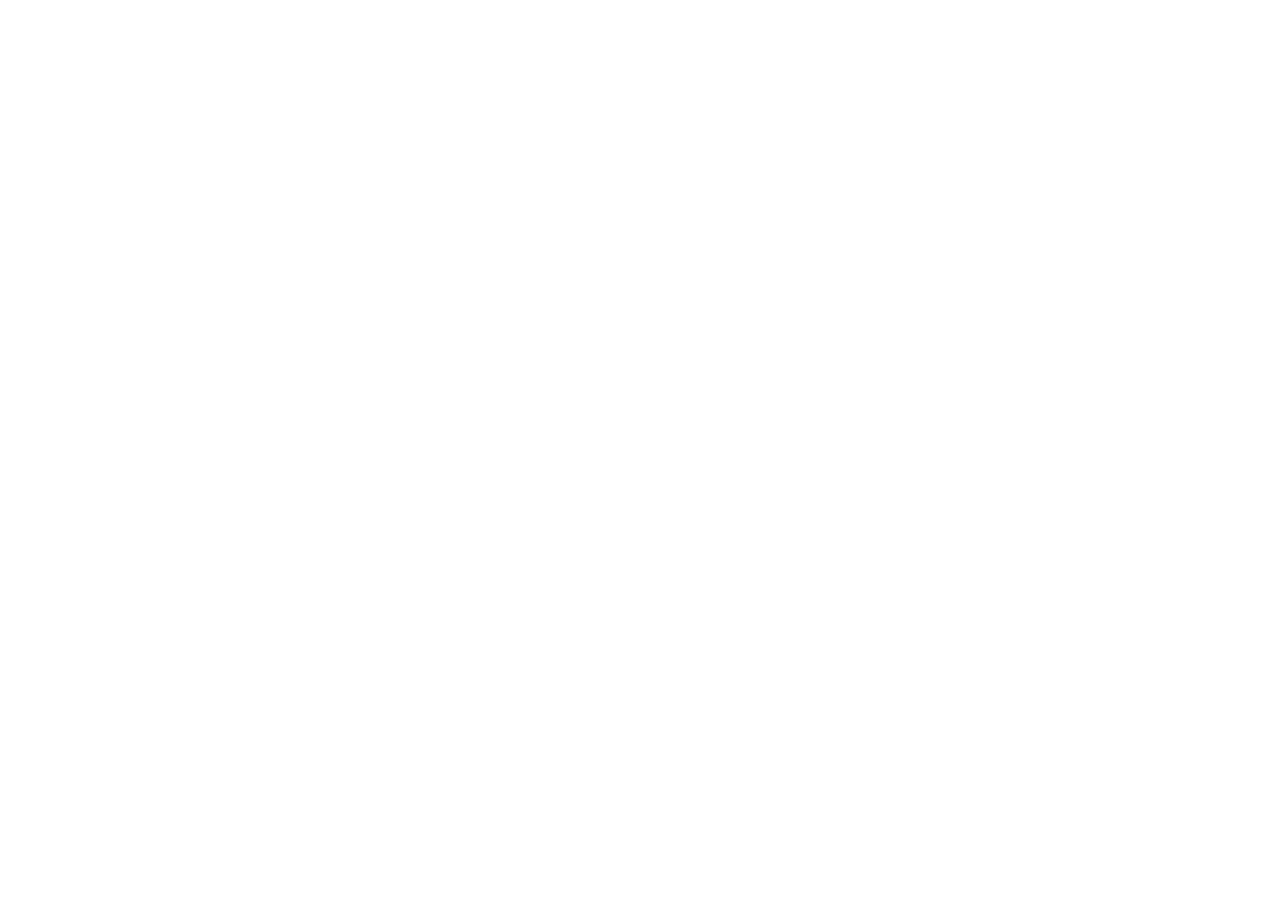
==== index.html @ 572b8a45 "First Upload" ====
<!DOCTYPE html>

<html>

<head>
<meta charset="UTF-8" />
<title>LA Quiz</title>
<link href="main.css" type="text/css" rel="stylesheet"/>
</head>


<body>




<script type="application/javascript" src="jquery-1.10.2.js"></script>
<script type="application/javascript" src="application.js"></script>
</body>

</html>
---- main.css ----
@charset "UTF-8";
/* CSS Document */
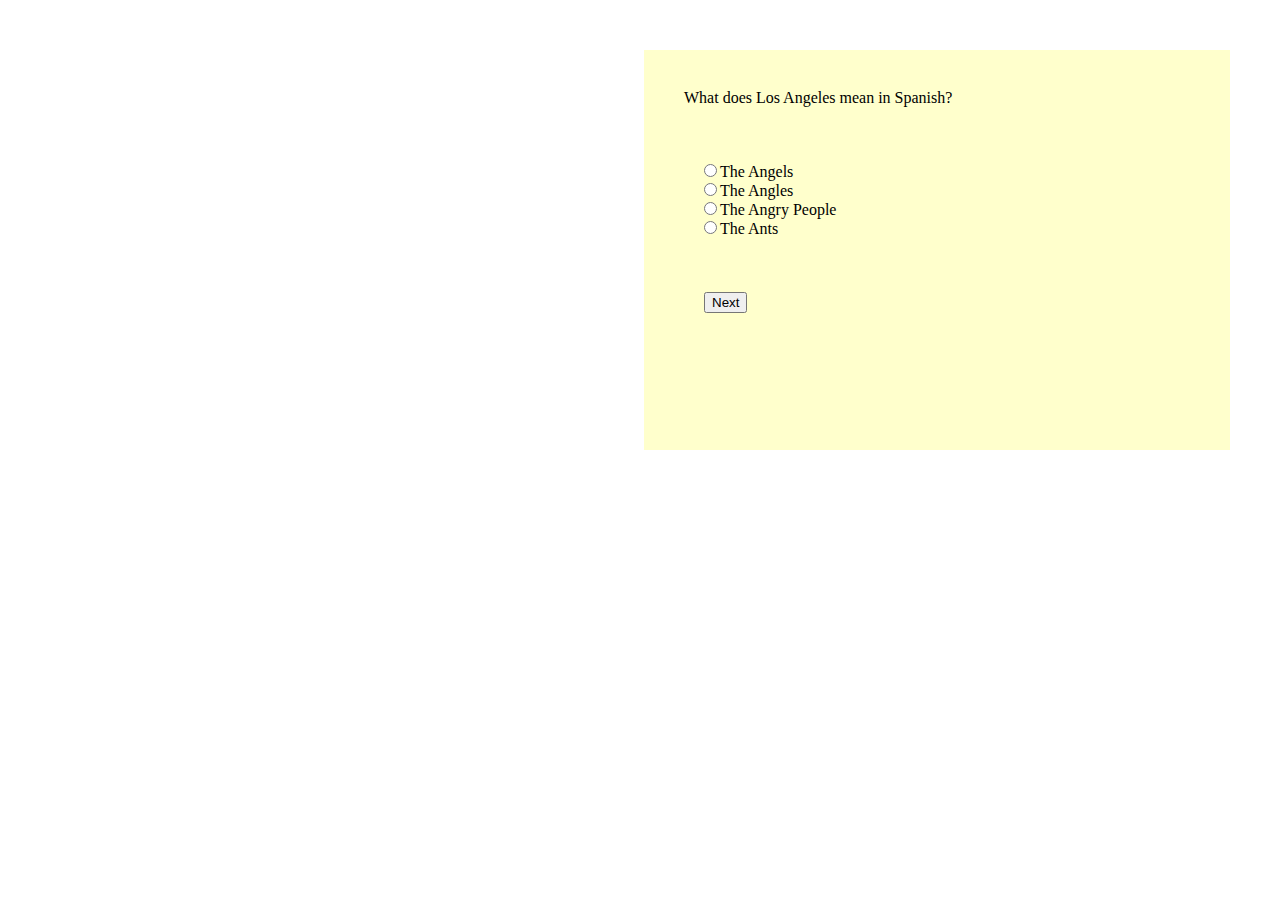
==== commit 48b2e5fa: "update" ====
--- a/index.html
+++ b/index.html
@@ -5,12 +5,19 @@
 <head>
 <meta charset="UTF-8" />
 <title>LA Quiz</title>
+<link href="reset.css" type="text/css" rel="stylesheet"/>
 <link href="main.css" type="text/css" rel="stylesheet"/>
 </head>
 
 
 <body>
-
+<div class="background">
+	<div class="container">
+    	<div id="question"></div>
+        <ul id="answers"></ul>
+        <input type="button" name="next" value="Next" id="next">
+    </div>
+</div>
 
 
 
--- a/main.css
+++ b/main.css
@@ -1,3 +1,34 @@
 @charset "UTF-8";
 /* CSS Document */
 
+.background{
+	height:100%;
+	width: 100%;
+	min-height:700px;
+	position:fixed;
+}
+
+.container{
+	position:relative;
+	min-width: 586px;
+	min-height: 400px;
+	background-color:#FFC;
+	margin-right: 50px;
+	margin-top: 50px;
+	float:right;
+}
+
+#question{
+	margin: 40px;
+}
+
+#answers {
+	margin: 55px;
+}
+
+#next {
+	margin-left: 60px;
+}
+
+
+	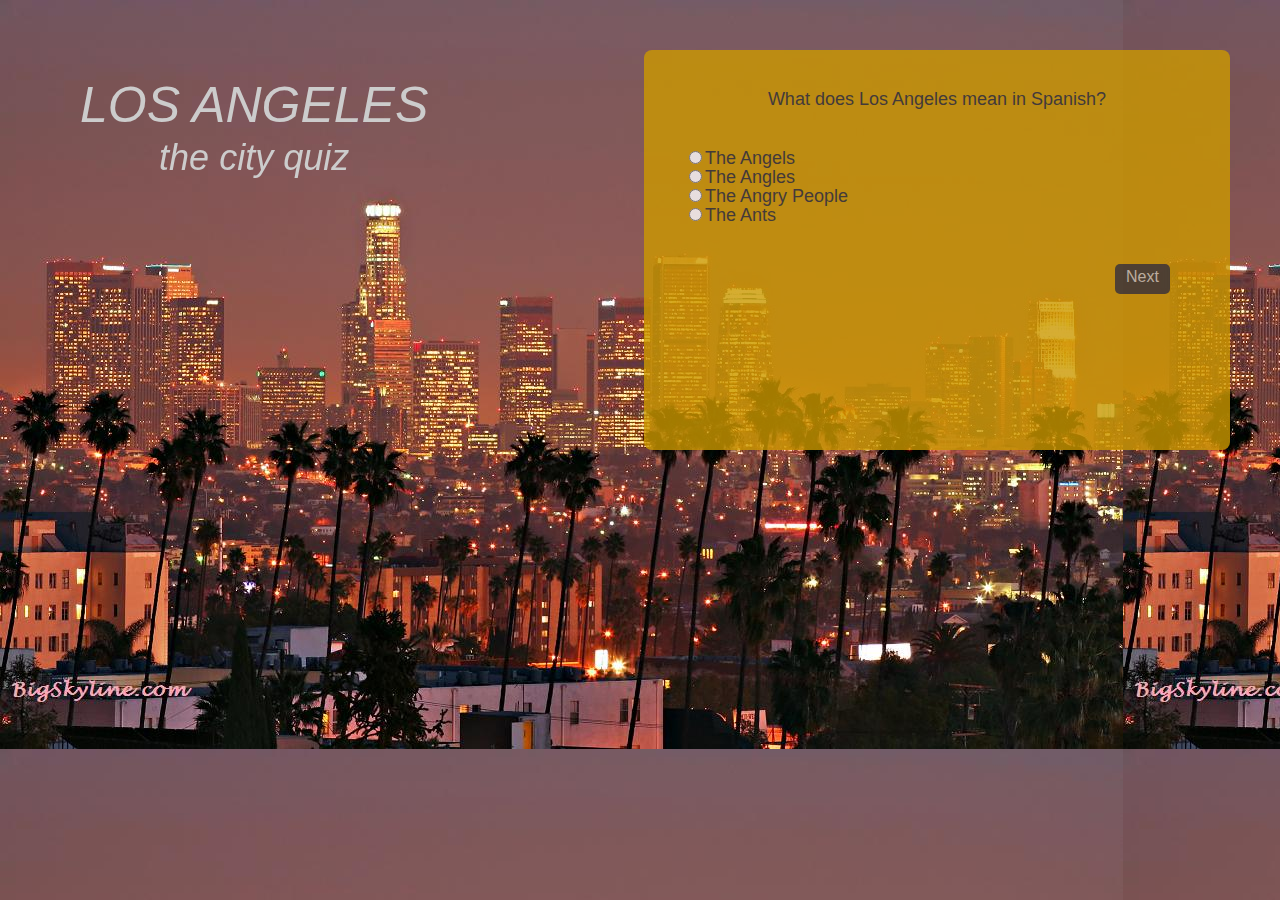
==== commit 0c042343: "background image" ====
--- a/index.html
+++ b/index.html
@@ -12,10 +12,14 @@
 
 <body>
 <div class="background">
+	<div class="title">
+    	<h1>LOS ANGELES</h1>
+    	<h2>the city quiz</h2>
+    </div>
 	<div class="container">
     	<div id="question"></div>
         <ul id="answers"></ul>
-        <input type="button" name="next" value="Next" id="next">
+        <p id="next"></p>
     </div>
 </div>
 
--- a/main.css
+++ b/main.css
@@ -2,17 +2,40 @@
 /* CSS Document */
 
 .background{
+	background:url(Skyline-Los-Angeles-Night.jpg);
 	height:100%;
 	width: 100%;
 	min-height:700px;
 	position:fixed;
 }
 
+.title{
+	position:fixed;
+	float:left;
+	font-family:Verdana, Geneva, sans-serif;
+	font-size:50px;
+	margin-top:80px;
+	margin-left:80px;
+	text-align:center;
+	color:rgba(204,204,204,1);
+	font-style: oblique;
+}
+
+div h2{
+	font-size:36px;
+	padding:10px;
+}
+
 .container{
 	position:relative;
 	min-width: 586px;
 	min-height: 400px;
-	background-color:#FFC;
+	font-family:Verdana, Geneva, sans-serif;
+	font-size:18px;
+	color:rgba(51,51,51,1);
+	background-color:rgba(204,153,0,1);
+	opacity:0.8;
+	border-radius:8px;
 	margin-right: 50px;
 	margin-top: 50px;
 	float:right;
@@ -20,14 +43,29 @@
 
 #question{
 	margin: 40px;
+	text-align:center;
 }
 
 #answers {
-	margin: 55px;
+	margin: 40px;
+	text-align:justify;
 }
 
 #next {
-	margin-left: 60px;
+	float:right;
+	margin-right: 60px;
+	width:55px;
+	height:25px;
+	border-radius:5px;
+	text-align:center;
+	padding-top:5px;
+	cursor:pointer;
+	background:rgba(49,49,49,1);
+	color:rgba(201,201,201,1);
+	font-family:Verdana, Geneva, sans-serif;
+	font-size:16px;
+	opacity: 0.9;
+	
 }
 
 
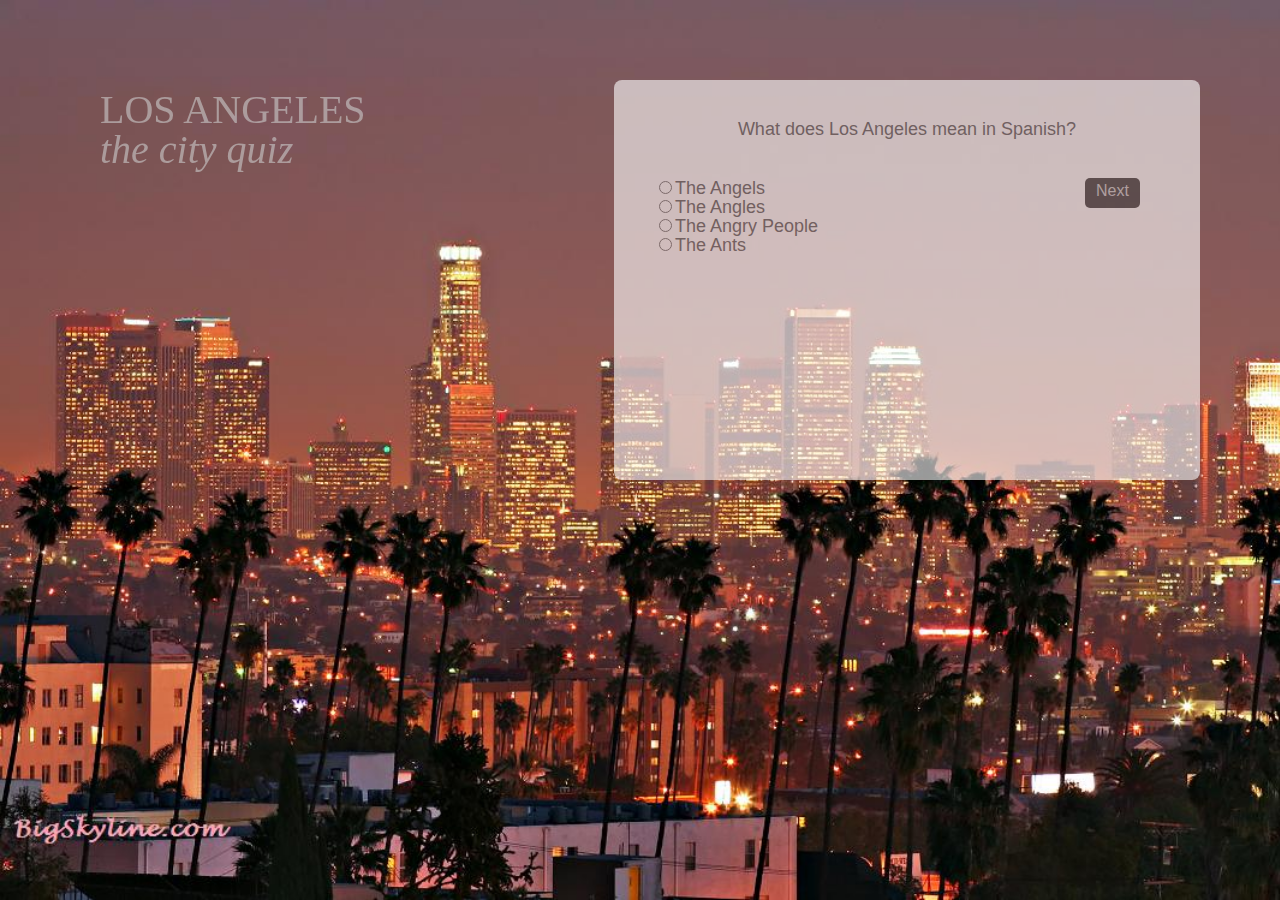
==== commit 389ed268: "background, result changes" ====
--- a/index.html
+++ b/index.html
@@ -19,7 +19,9 @@
 	<div class="container">
     	<div id="question"></div>
         <ul id="answers"></ul>
-        <p id="next"></p>
+         <p id="result"></p>
+         <p id="next"></p>     
+        
     </div>
 </div>
 
--- a/main.css
+++ b/main.css
@@ -2,7 +2,8 @@
 /* CSS Document */
 
 .background{
-	background:url(Skyline-Los-Angeles-Night.jpg);
+	background:url(Skyline-Los-Angeles-Night.jpg) no-repeat;
+	background-size:cover;
 	height:100%;
 	width: 100%;
 	min-height:700px;
@@ -10,35 +11,37 @@
 }
 
 .title{
-	position:fixed;
+	position: relative;
 	float:left;
-	font-family:Verdana, Geneva, sans-serif;
-	font-size:50px;
-	margin-top:80px;
-	margin-left:80px;
+	font-size:40px;
+	margin-top:90px;
+	margin-left:100px;
+	min-height:100px;
+	min-width:200px;
 	text-align:center;
 	color:rgba(204,204,204,1);
-	font-style: oblique;
+	font-family:MontereyMediumFLF;
+	text-align:justify;
+	opacity:0.6;
 }
 
 div h2{
-	font-size:36px;
-	padding:10px;
+	font-style:italic;
 }
 
 .container{
 	position:relative;
-	min-width: 586px;
-	min-height: 400px;
+	width: 586px;
+	height: 400px;
 	font-family:Verdana, Geneva, sans-serif;
 	font-size:18px;
-	color:rgba(51,51,51,1);
-	background-color:rgba(204,153,0,1);
-	opacity:0.8;
+	color:rgba(102,102,102,1);
+	background-color:rgba(255,255,255,1);
+	opacity:0.6;
 	border-radius:8px;
-	margin-right: 50px;
-	margin-top: 50px;
 	float:right;
+	margin-right:80px;
+	margin-top:80px;
 }
 
 #question{
@@ -47,12 +50,23 @@
 }
 
 #answers {
-	margin: 40px;
+	display:inline-block;
+	margin-left: 40px;
 	text-align:justify;
+}
+
+.radio{
+}
+
+#result{
+	display: inline-block;
+	margin-left:60px;
+	font-weight:bold;	
 }
 
 #next {
 	float:right;
+	display: inline-block;
 	margin-right: 60px;
 	width:55px;
 	height:25px;
@@ -62,11 +76,11 @@
 	cursor:pointer;
 	background:rgba(49,49,49,1);
 	color:rgba(201,201,201,1);
-	font-family:Verdana, Geneva, sans-serif;
 	font-size:16px;
 	opacity: 0.9;
 	
 }
 
 
+
 	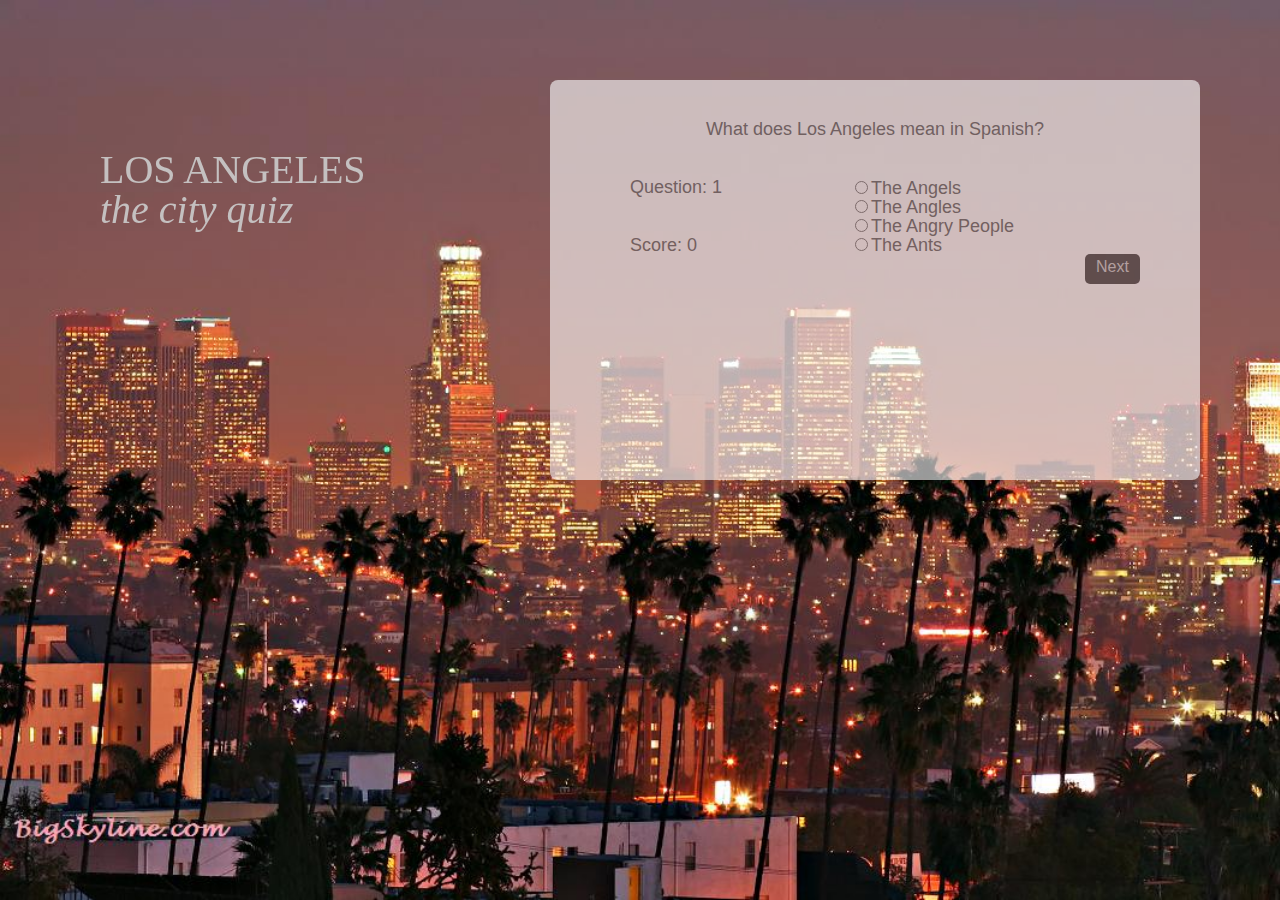
==== commit 66d4b0cd: "Scoring" ====
--- a/index.html
+++ b/index.html
@@ -19,9 +19,14 @@
 	<div class="container">
     	<div id="question"></div>
         <ul id="answers"></ul>
-         <p id="result"></p>
-         <p id="next"></p>     
-        
+        <div class="tracking">
+        	<p id="questionNumber">Question:</p>
+        </div>
+        <div class="tracking">
+        	<p id="score">Score:</p>
+        </div>
+        	<p id="next"></p>     
+        	<p id="result"></p>
     </div>
 </div>
 
--- a/main.css
+++ b/main.css
@@ -11,18 +11,19 @@
 }
 
 .title{
-	position: relative;
+	position:fixed;
+	display:inline-block;
 	float:left;
 	font-size:40px;
-	margin-top:90px;
+	margin-top:150px;
 	margin-left:100px;
 	min-height:100px;
 	min-width:200px;
 	text-align:center;
 	color:rgba(204,204,204,1);
-	font-family:MontereyMediumFLF;
+	font-family:"Champagne & Limousines";
 	text-align:justify;
-	opacity:0.6;
+	opacity:0.9;
 }
 
 div h2{
@@ -31,42 +32,77 @@
 
 .container{
 	position:relative;
-	width: 586px;
-	height: 400px;
-	font-family:Verdana, Geneva, sans-serif;
+	display:inline-block;
+	min-width: 650px;
+	min-height: 400px;
+	font-family:Tahoma, Geneva, sans-serif;
 	font-size:18px;
 	color:rgba(102,102,102,1);
 	background-color:rgba(255,255,255,1);
-	opacity:0.6;
 	border-radius:8px;
 	float:right;
 	margin-right:80px;
 	margin-top:80px;
+	opacity:0.6;
 }
 
 #question{
-	margin: 40px;
+	margin-top: 40px;
 	text-align:center;
 }
 
+.tracking{
+	position:relative;
+	width:150px;
+	margin-left:80px;
+	margin-top:40px;
+}
+
+#questionNumber{
+}
+
+#questionNumber p{
+	display: inline-block;
+}
+
+#score{
+	display:inline-block;
+}
+
+#score p{
+	display:inline-block;
+}
+
 #answers {
-	display:inline-block;
-	margin-left: 40px;
+	float:right;
+	position:relative;
+	margin-top:40px;
 	text-align:justify;
+	width:350px;
 }
 
 .radio{
 }
 
 #result{
-	display: inline-block;
-	margin-left:60px;
+	clear:both;
 	font-weight:bold;	
+	text-align:center;
+	margin:50px;
+	font-size:50px;
+}
+
+h3{
+	color:rgba(0,153,51,1);
+}
+
+h4{
+	color:rgba(255,0,0,1);
 }
 
 #next {
-	float:right;
-	display: inline-block;
+	clear: both;
+	float: right;
 	margin-right: 60px;
 	width:55px;
 	height:25px;
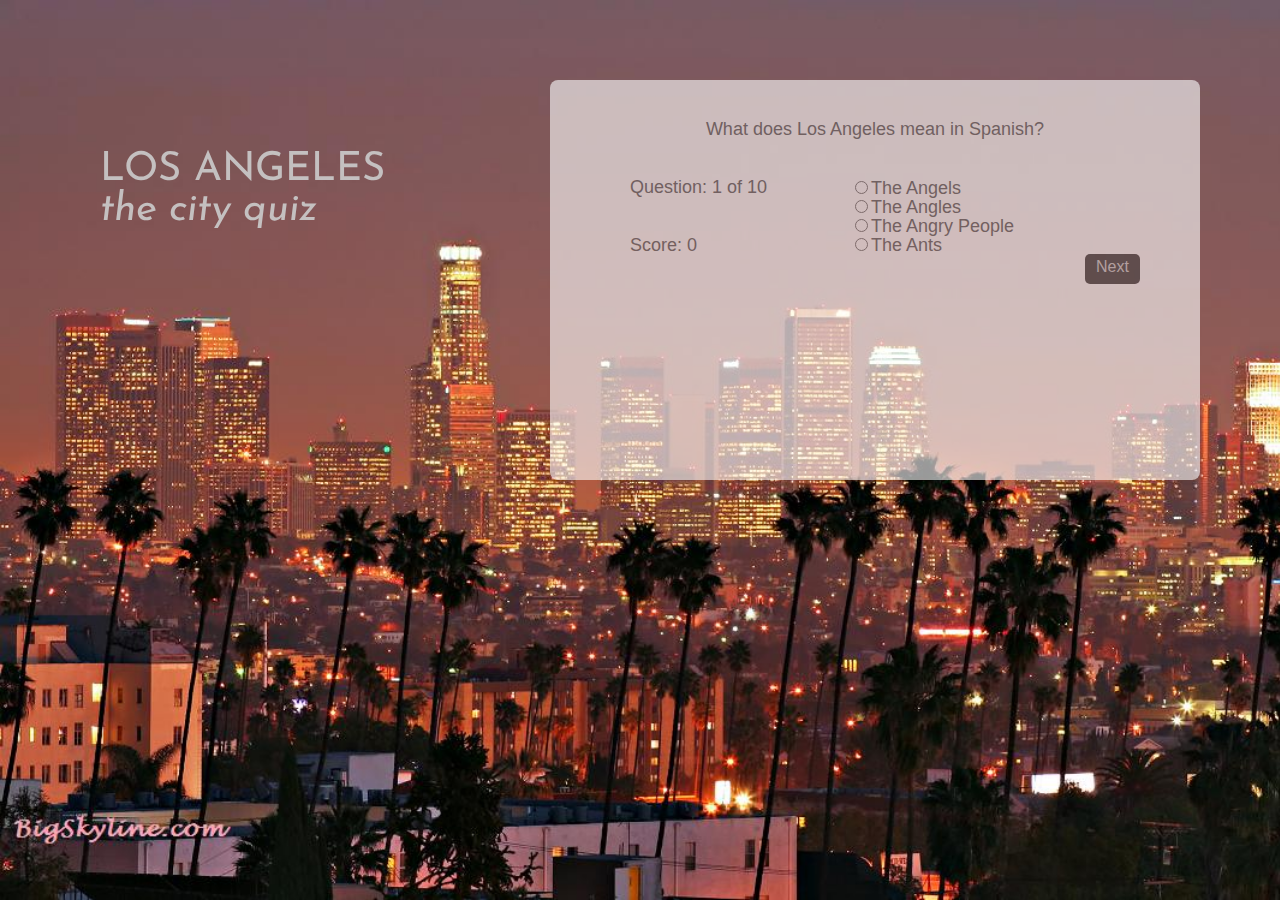
==== commit 110e9002: "Josefin Font" ====
--- a/index.html
+++ b/index.html
@@ -7,6 +7,7 @@
 <title>LA Quiz</title>
 <link href="reset.css" type="text/css" rel="stylesheet"/>
 <link href="main.css" type="text/css" rel="stylesheet"/>
+<link href='http://fonts.googleapis.com/css?family=Josefin+Sans:400,300italic' rel='stylesheet' type='text/css'>
 </head>
 
 
--- a/main.css
+++ b/main.css
@@ -21,7 +21,7 @@
 	min-width:200px;
 	text-align:center;
 	color:rgba(204,204,204,1);
-	font-family:"Champagne & Limousines";
+	font-family: 'Josefin Sans', sans-serif;
 	text-align:justify;
 	opacity:0.9;
 }
@@ -46,14 +46,16 @@
 	opacity:0.6;
 }
 
+
+
 #question{
 	margin-top: 40px;
 	text-align:center;
 }
 
 .tracking{
+	width:180px;
 	position:relative;
-	width:150px;
 	margin-left:80px;
 	margin-top:40px;
 }
@@ -119,4 +121,6 @@
 
 
 
+
+
 	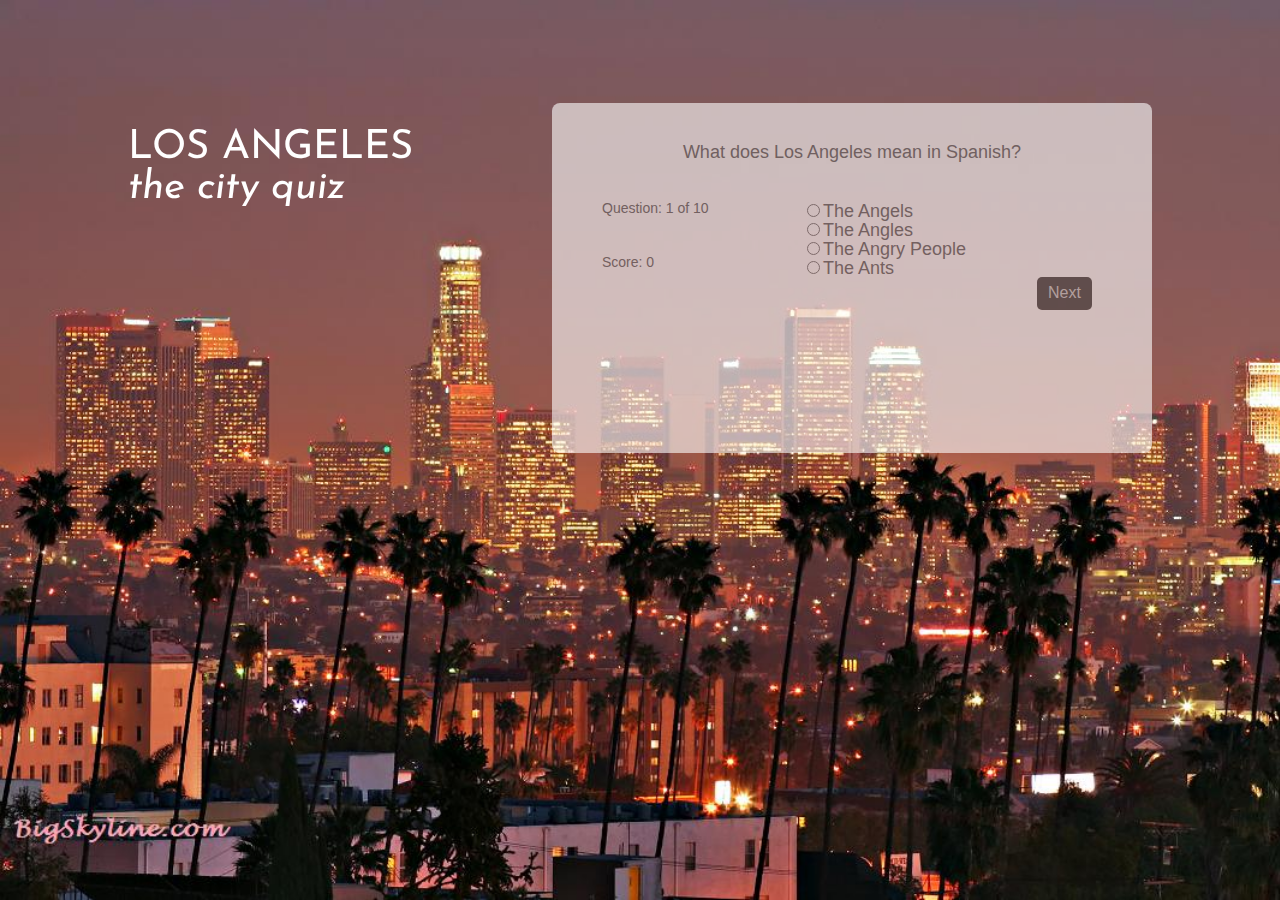
==== commit 04161f56: "text align center" ====
--- a/index.html
+++ b/index.html
@@ -13,21 +13,23 @@
 
 <body>
 <div class="background">
-	<div class="title">
-    	<h1>LOS ANGELES</h1>
-    	<h2>the city quiz</h2>
-    </div>
-	<div class="container">
-    	<div id="question"></div>
-        <ul id="answers"></ul>
-        <div class="tracking">
-        	<p id="questionNumber">Question:</p>
-        </div>
-        <div class="tracking">
-        	<p id="score">Score:</p>
-        </div>
+	<div class="content">
+		<div class="title">
+    		<h1>LOS ANGELES</h1>
+    		<h2>the city quiz</h2>
+    	</div>
+		<div class="container">
+    		<div id="question"></div>
+        	<ul id="answers"></ul>
+        	<div class="tracking">
+        		<p id="questionNumber">Question:</p>
+       		</div>
+        	<div class="tracking">
+        		<p id="score">Score:</p>
+        	</div>
         	<p id="next"></p>     
         	<p id="result"></p>
+    	</div>
     </div>
 </div>
 
--- a/main.css
+++ b/main.css
@@ -10,20 +10,21 @@
 	position:fixed;
 }
 
+.content{
+	text-align:center;
+	margin: 10%;
+}
+
 .title{
-	position:fixed;
+	position:relative;
 	display:inline-block;
 	float:left;
 	font-size:40px;
-	margin-top:150px;
-	margin-left:100px;
 	min-height:100px;
 	min-width:200px;
-	text-align:center;
-	color:rgba(204,204,204,1);
+	color:rgba(255,255,255,1);
 	font-family: 'Josefin Sans', sans-serif;
 	text-align:justify;
-	opacity:0.9;
 }
 
 div h2{
@@ -33,31 +34,31 @@
 .container{
 	position:relative;
 	display:inline-block;
-	min-width: 650px;
-	min-height: 400px;
+	min-width: 600px;
+	min-height: 350px;
 	font-family:Tahoma, Geneva, sans-serif;
 	font-size:18px;
 	color:rgba(102,102,102,1);
 	background-color:rgba(255,255,255,1);
 	border-radius:8px;
 	float:right;
-	margin-right:80px;
-	margin-top:80px;
 	opacity:0.6;
+	margin-top: -25px;
 }
 
 
 
 #question{
 	margin-top: 40px;
-	text-align:center;
 }
 
 .tracking{
-	width:180px;
+	width:150px;
 	position:relative;
-	margin-left:80px;
+	text-align:left;
+	margin-left:50px;
 	margin-top:40px;
+	font-size:14px;
 }
 
 #questionNumber{
@@ -68,7 +69,6 @@
 }
 
 #score{
-	display:inline-block;
 }
 
 #score p{
@@ -110,7 +110,7 @@
 	height:25px;
 	border-radius:5px;
 	text-align:center;
-	padding-top:5px;
+	padding-top:8px;
 	cursor:pointer;
 	background:rgba(49,49,49,1);
 	color:rgba(201,201,201,1);
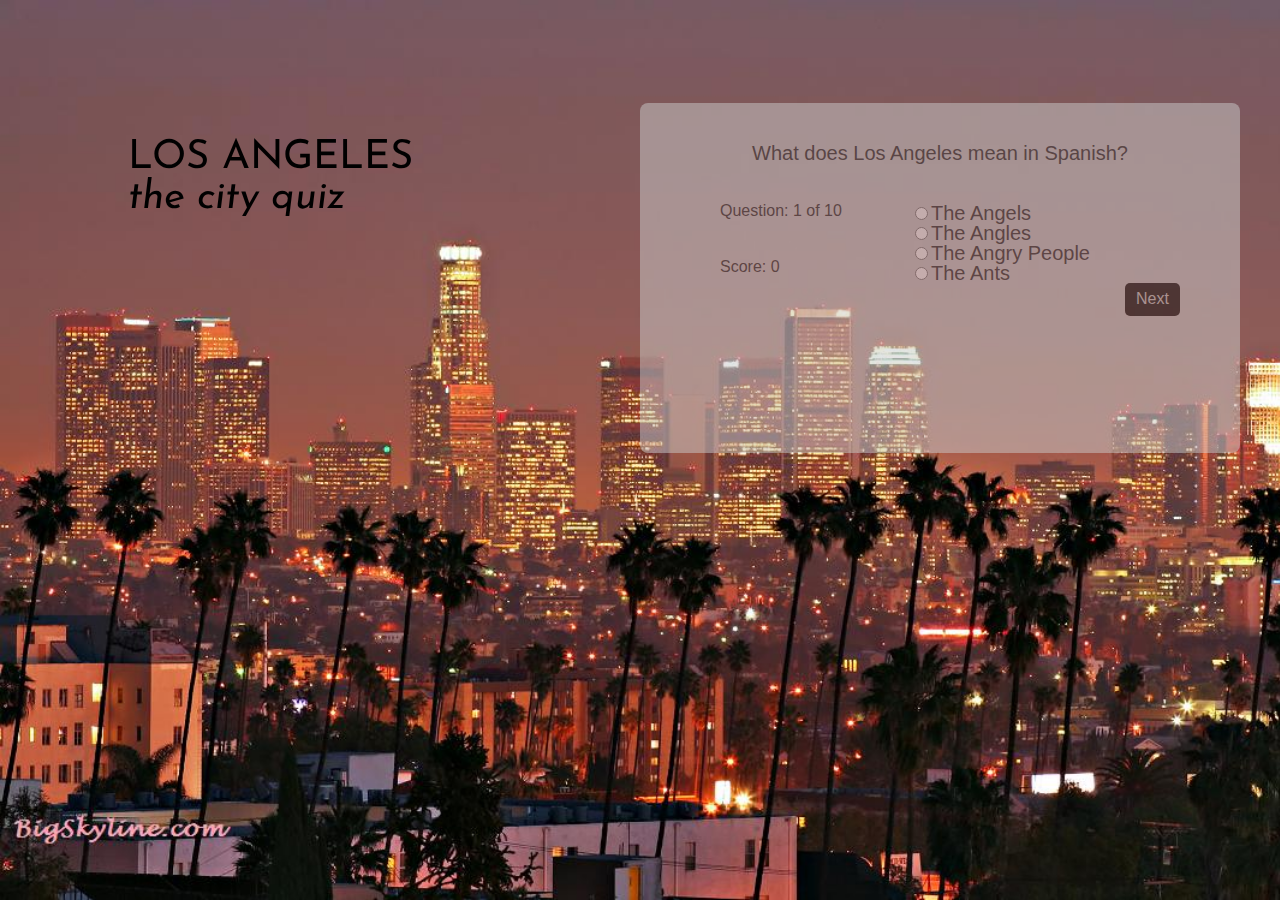
==== commit 19ca5bf6: "replay button" ====
--- a/index.html
+++ b/index.html
@@ -29,7 +29,8 @@
         	</div>
         	<p id="next"></p>     
         	<p id="result"></p>
-    	</div>
+            <input type="button" value="Play Again" id="replay" class="replay"/>
+    	</div>        
     </div>
 </div>
 
--- a/main.css
+++ b/main.css
@@ -12,19 +12,18 @@
 
 .content{
 	text-align:center;
-	margin: 10%;
+	margin:10%;
 }
 
 .title{
-	position:relative;
-	display:inline-block;
-	float:left;
+	position:fixed;
 	font-size:40px;
 	min-height:100px;
 	min-width:200px;
-	color:rgba(255,255,255,1);
+	color:rgba(0,0,0,1);
 	font-family: 'Josefin Sans', sans-serif;
 	text-align:justify;
+	margin-top:10px;
 }
 
 div h2{
@@ -32,17 +31,17 @@
 }
 
 .container{
-	position:relative;
+	position:fixed;
 	display:inline-block;
 	min-width: 600px;
 	min-height: 350px;
 	font-family:Tahoma, Geneva, sans-serif;
-	font-size:18px;
-	color:rgba(102,102,102,1);
-	background-color:rgba(255,255,255,1);
+	font-size:20px;
+	color:rgba(51,51,51,1);
+	background-color:rgba(204,204,204,1);
 	border-radius:8px;
 	float:right;
-	opacity:0.6;
+	opacity:0.5;
 	margin-top: -25px;
 }
 
@@ -56,9 +55,9 @@
 	width:150px;
 	position:relative;
 	text-align:left;
-	margin-left:50px;
+	margin-left:80px;
 	margin-top:40px;
-	font-size:14px;
+	font-size:16px;
 }
 
 #questionNumber{
@@ -76,11 +75,12 @@
 }
 
 #answers {
-	float:right;
 	position:relative;
 	margin-top:40px;
+	width:350px;
+	float:right;
 	text-align:justify;
-	width:350px;
+	margin-right:-20px;
 }
 
 .radio{
@@ -95,11 +95,11 @@
 }
 
 h3{
-	color:rgba(0,153,51,1);
+	color:rgba(0,102,0,1);
 }
 
 h4{
-	color:rgba(255,0,0,1);
+	color:rgba(204,0,0,1);
 }
 
 #next {
@@ -112,11 +112,23 @@
 	text-align:center;
 	padding-top:8px;
 	cursor:pointer;
-	background:rgba(49,49,49,1);
+	background:rgba(0,0,0,1);
 	color:rgba(201,201,201,1);
 	font-size:16px;
 	opacity: 0.9;
 	
+}
+
+.replay{
+	opacity:0;
+}
+
+#replay{
+	font-size:20px;
+}
+
+#replay:hover{
+	cursor:pointer;
 }
 
 
